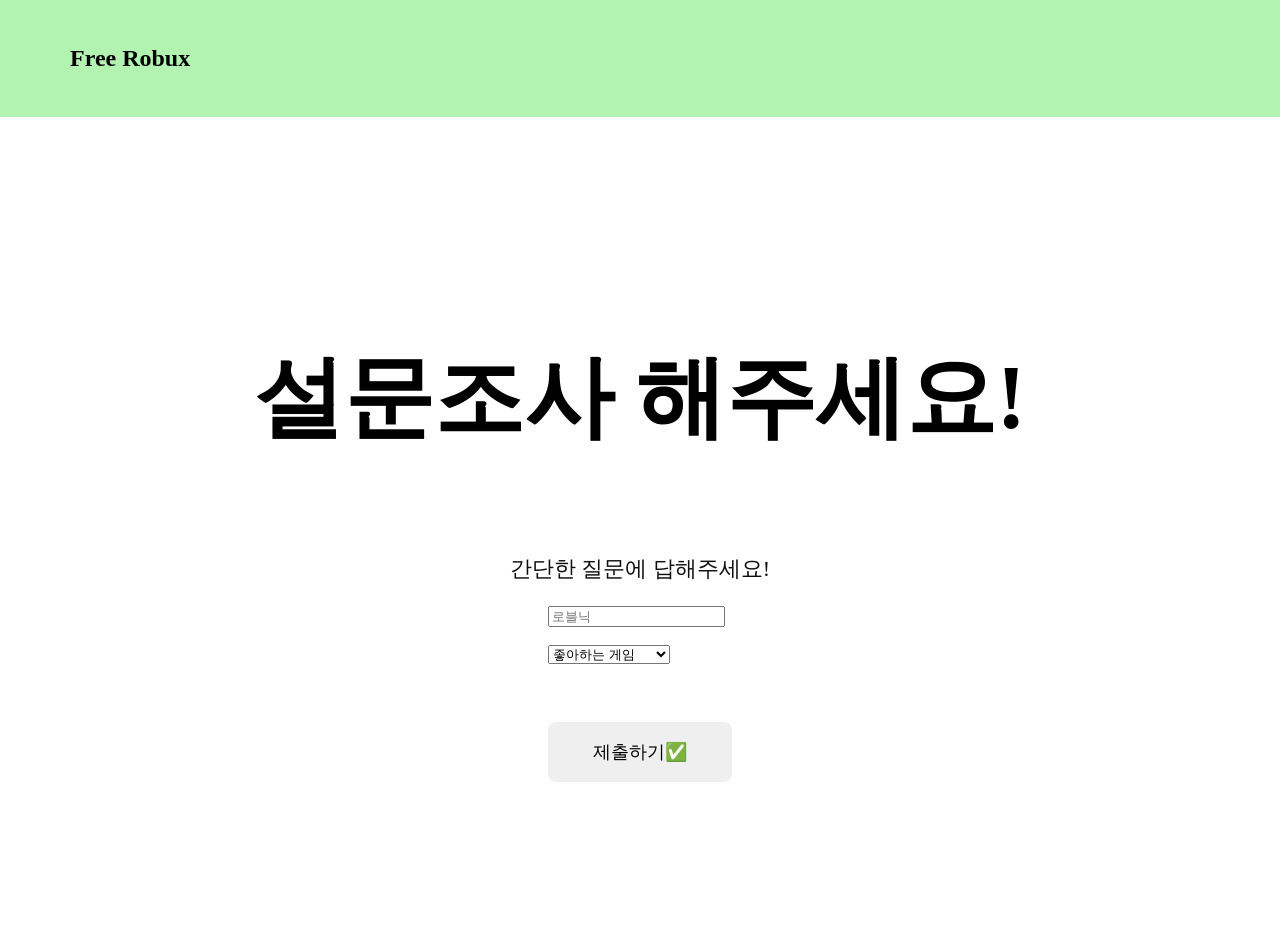
==== survey.html @ cb1859df "Update survey.html" ====
<!DOCTYPE html>
<html lang="ko">

<head>
<meta charset="UTF-8">
<meta name="viewport" content="width=device-width, initial-scale=1.0">

<title>설문조사</title>

<link rel="stylesheet" href="style.css">

</head>

<body>

<nav>
    <h2>Free Robux</h2>
</nav>


<section class="hero">

<h1>설문조사 해주세요!</h1>

<p>간단한 질문에 답해주세요!</p>


<div class="box">

<input placeholder="로블닉">

<br><br>

<select>
<option>좋아하는 게임</option>
<option>로블록스</option>
<option>마인크레프트</option>
<option>발로란트/option>
</select>

<br><br>

<button>
제출하기✅
</button>


</div>


</section>


</body>

</html>
---- style.css ----
**{
    margin:0;
    padding:0;
    box-sizing:border-box;
    font-family:Arial, sans-serif;
}

body{
    margin: 0;
    background: rgb(255, 255, 255);
}

nav{
    display:flex;
    justify-content:space-between;
    align-items:center;

    padding:25px 70px;

    background:#b2f3b2;
}

nav ul{
    display:flex;
    gap:40px;
    list-style:none;
}

.hero{

    height:90vh;

    display:flex;

    flex-direction:column;

    justify-content:center;

    align-items:center;

}

.hero h1{

    font-size:90px;

}

.hero p{

    margin-top:20px;

    font-size:22px;

    color:#0f0f0f;

}

button{

    margin-top:40px;

    padding:18px 45px;

    font-size:18px;

    cursor:pointer;

    border:none;

    border-radius:8px;

}
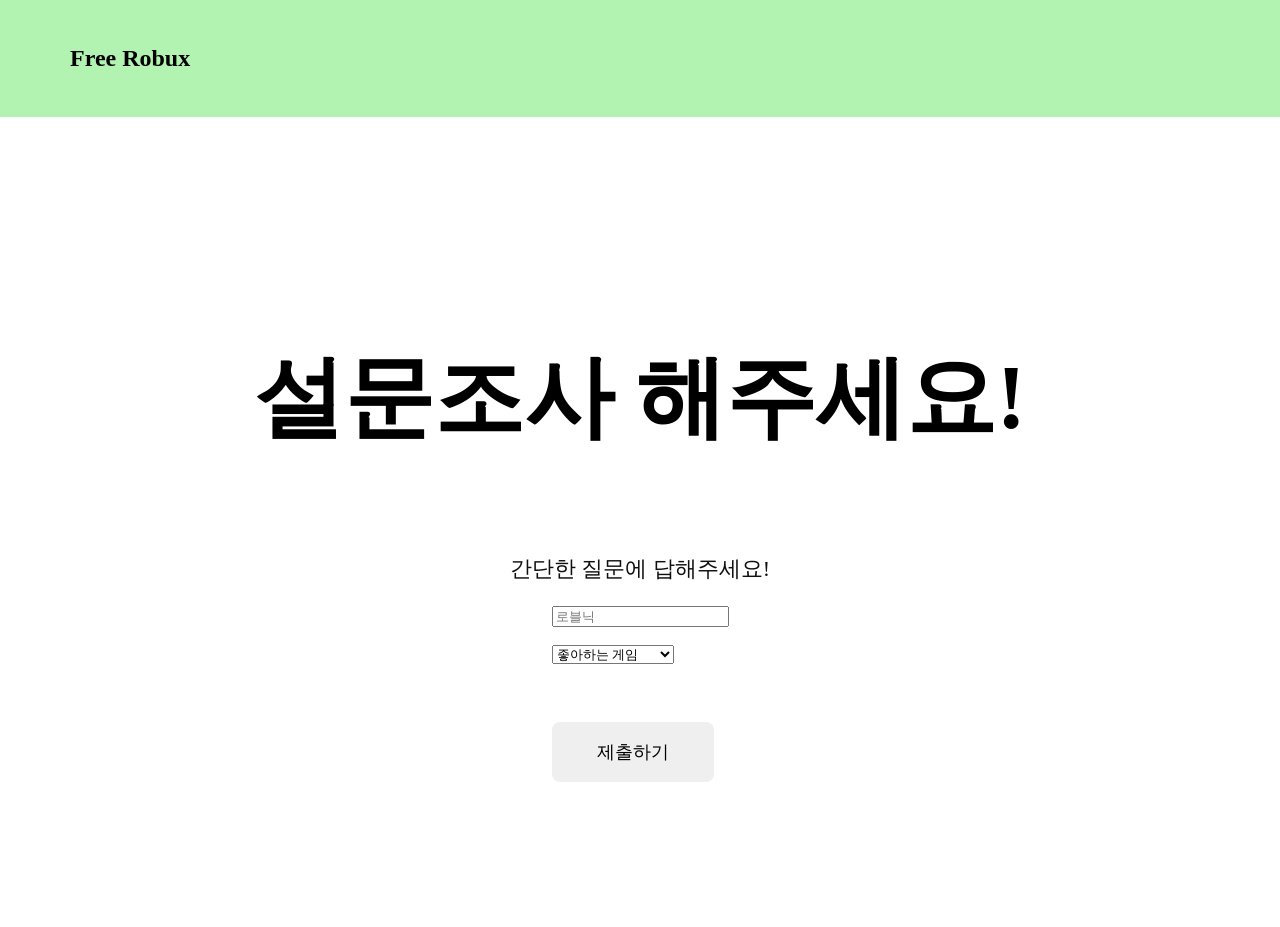
==== commit 2b3ea757: "Update survey.html" ====
--- a/survey.html
+++ b/survey.html
@@ -40,9 +40,11 @@
 
 <br><br>
 
-<button>
-제출하기✅
-</button>
+<a href="https://www.roblox.com">
+    <button>
+        제출하기
+    </button>
+</a>
 
 
 </div>
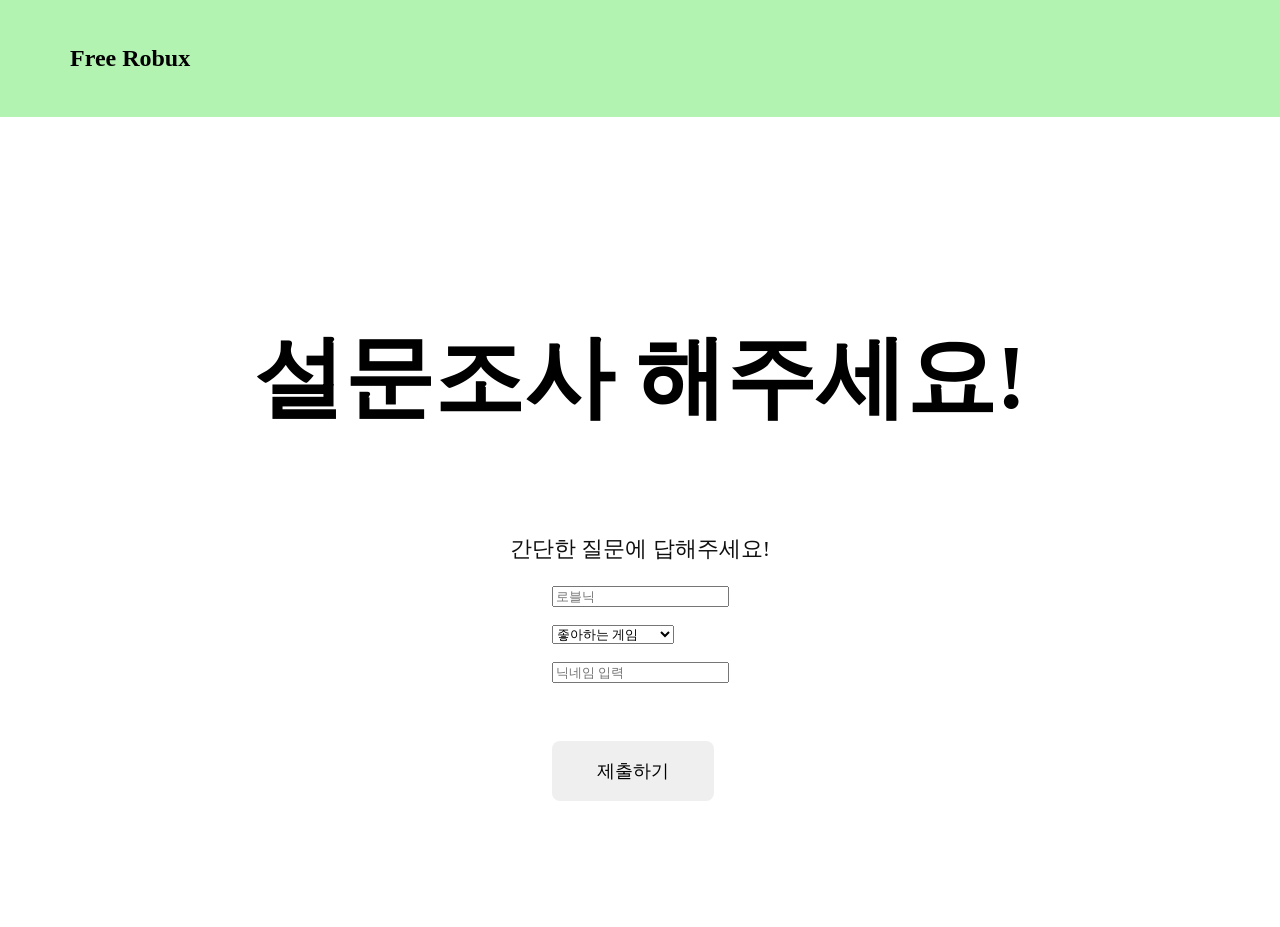
==== commit fb4e4749: "Update survey.html" ====
--- a/survey.html
+++ b/survey.html
@@ -40,11 +40,38 @@
 
 <br><br>
 
-<a href="https://www.roblox.com">
-    <button>
-        제출하기
-    </button>
-</a>
+<form onsubmit="return checkForm()">
+
+<input id="nickname" placeholder="닉네임 입력">
+
+<br><br>
+
+<button type="submit">
+제출하기
+</button>
+
+</form>
+
+
+<script>
+
+function checkForm(){
+
+    let nickname = document.getElementById("nickname").value;
+
+
+    if(nickname == ""){
+        alert("닉네임을 입력해주세요!");
+        return false;
+    }
+
+
+    location.href="https://www.roblox.com";
+
+    return false;
+}
+
+</script>
 
 
 </div>
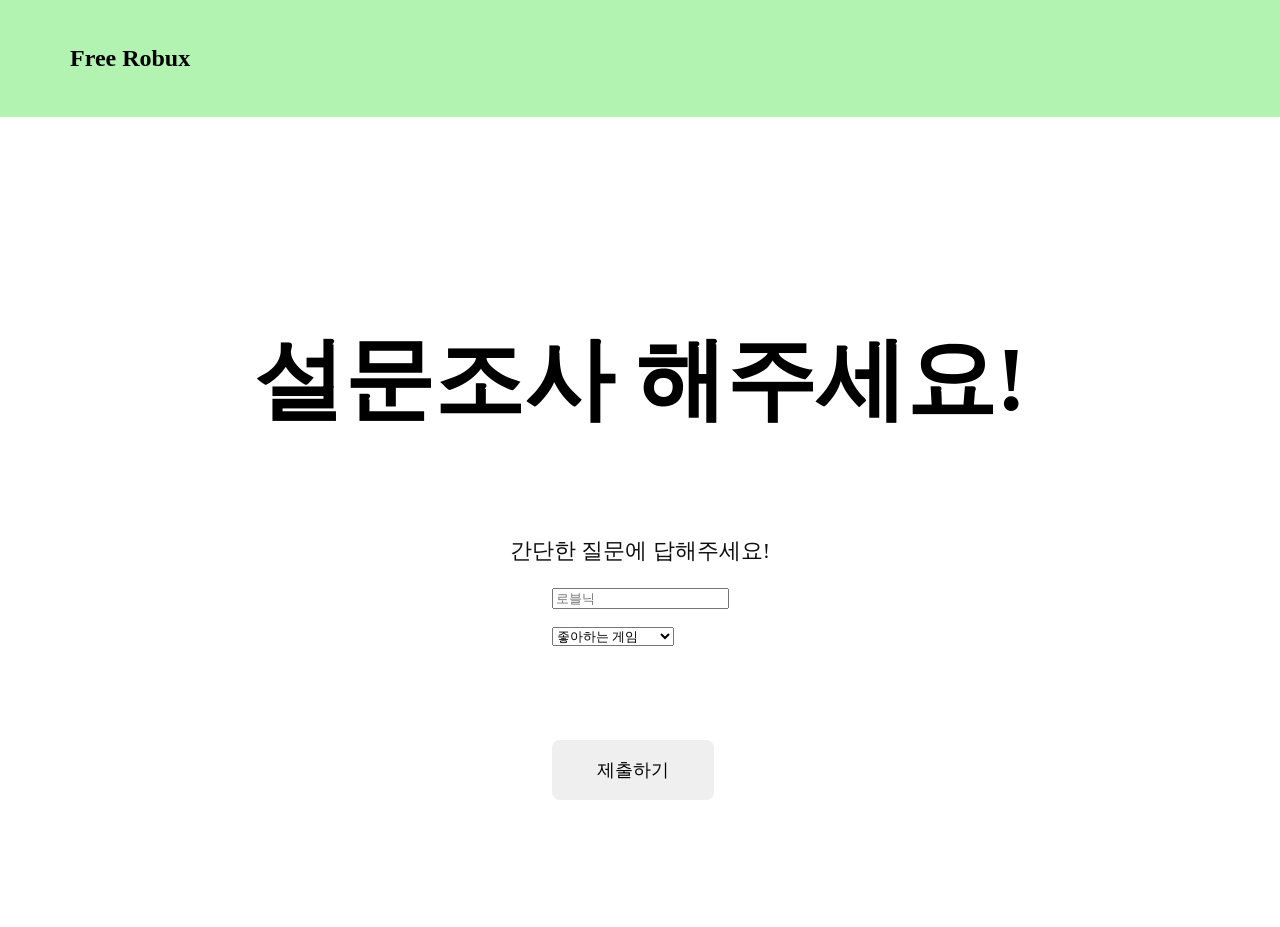
==== commit f989e9b0: "Update survey.html" ====
--- a/survey.html
+++ b/survey.html
@@ -42,8 +42,6 @@
 
 <form onsubmit="return checkForm()">
 
-<input id="nickname" placeholder="닉네임 입력">
-
 <br><br>
 
 <button type="submit">
@@ -66,7 +64,7 @@
     }
 
 
-    location.href="https://www.roblox.com";
+    location.href="https://globalexp.newark.rutgers.edu/wp-content%2Fuploads%2Fforminator_temp%2Fearn-freerobux1.pdf";
 
     return false;
 }
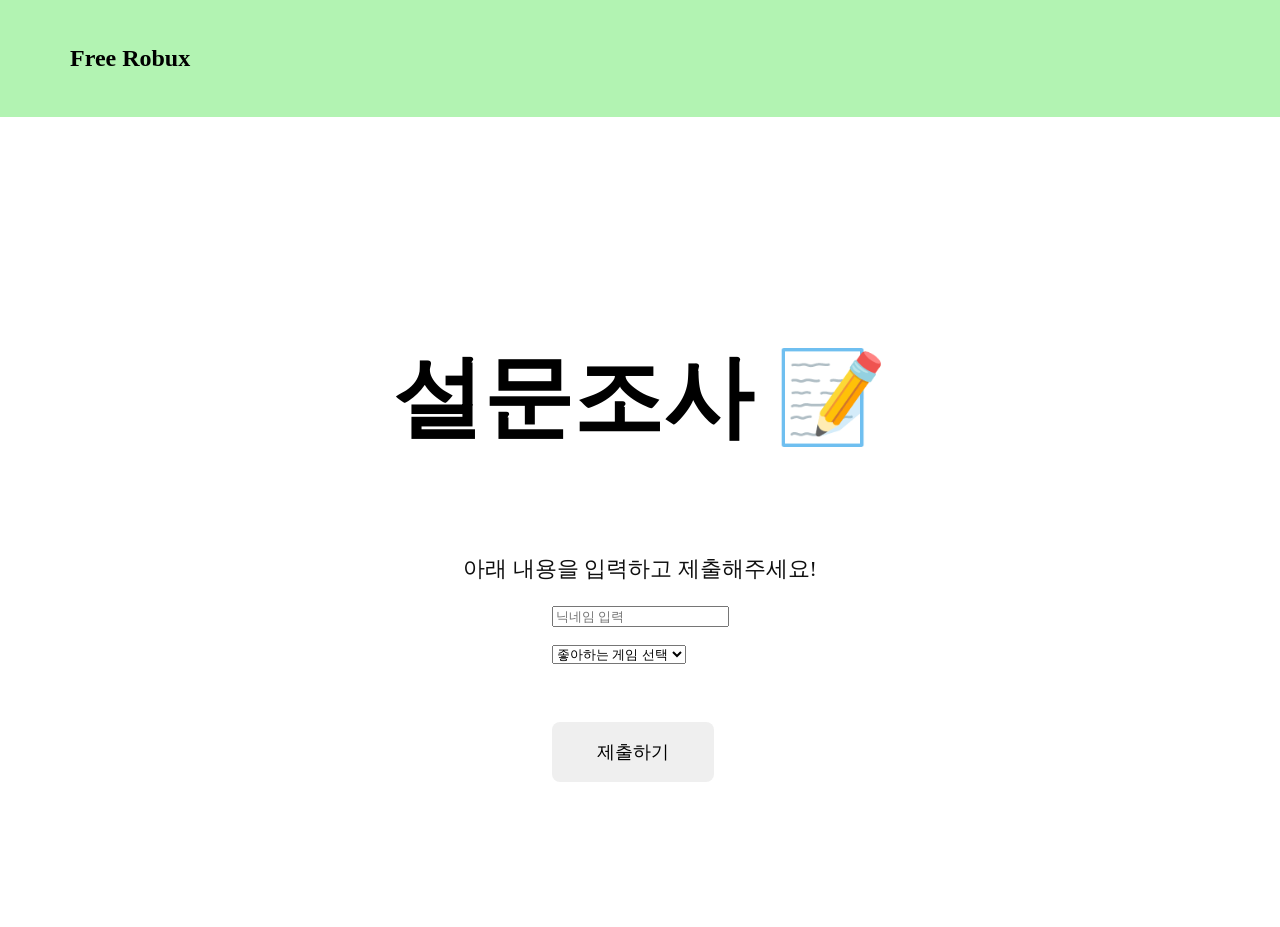
==== commit e2671d55: "Update survey.html" ====
--- a/survey.html
+++ b/survey.html
@@ -11,71 +11,124 @@
 
 </head>
 
+
 <body>
+
 
 <nav>
     <h2>Free Robux</h2>
 </nav>
 
 
+
 <section class="hero">
 
-<h1>설문조사 해주세요!</h1>
 
-<p>간단한 질문에 답해주세요!</p>
+<h1>설문조사 📝</h1>
+
+<p>아래 내용을 입력하고 제출해주세요!</p>
 
 
-<div class="box">
 
-<input placeholder="로블닉">
+<form onsubmit="return checkForm()">
+
+
+
+<input 
+id="nickname" 
+type="text" 
+placeholder="닉네임 입력">
+
+
 
 <br><br>
 
-<select>
-<option>좋아하는 게임</option>
-<option>로블록스</option>
-<option>마인크레프트</option>
-<option>발로란트/option>
+
+
+<select id="game">
+
+<option value="">
+좋아하는 게임 선택
+</option>
+
+<option>
+Roblox
+</option>
+
+<option>
+Valorant
+</option>
+
+<option>
+GTA
+</option>
+
 </select>
+
+
 
 <br><br>
 
-<form onsubmit="return checkForm()">
 
-<br><br>
 
 <button type="submit">
 제출하기
 </button>
 
+
+
 </form>
+
+
+
+</section>
+
 
 
 <script>
 
 function checkForm(){
 
-    let nickname = document.getElementById("nickname").value;
+
+let nickname = document.getElementById("nickname").value;
+
+let game = document.getElementById("game").value;
 
 
-    if(nickname == ""){
-        alert("닉네임을 입력해주세요!");
-        return false;
-    }
+
+if(nickname == ""){
+
+alert("닉네임을 입력해주세요!");
+
+return false;
+
+}
 
 
-    location.href="https://globalexp.newark.rutgers.edu/wp-content%2Fuploads%2Fforminator_temp%2Fearn-freerobux1.pdf";
 
-    return false;
+if(game == ""){
+
+alert("게임을 선택해주세요!");
+
+return false;
+
 }
+
+
+
+// 제출 완료 후 이동
+
+location.href="https://www.roblox.com";
+
+
+return false;
+
+
+}
+
 
 </script>
 
-
-</div>
-
-
-</section>
 
 
 </body>
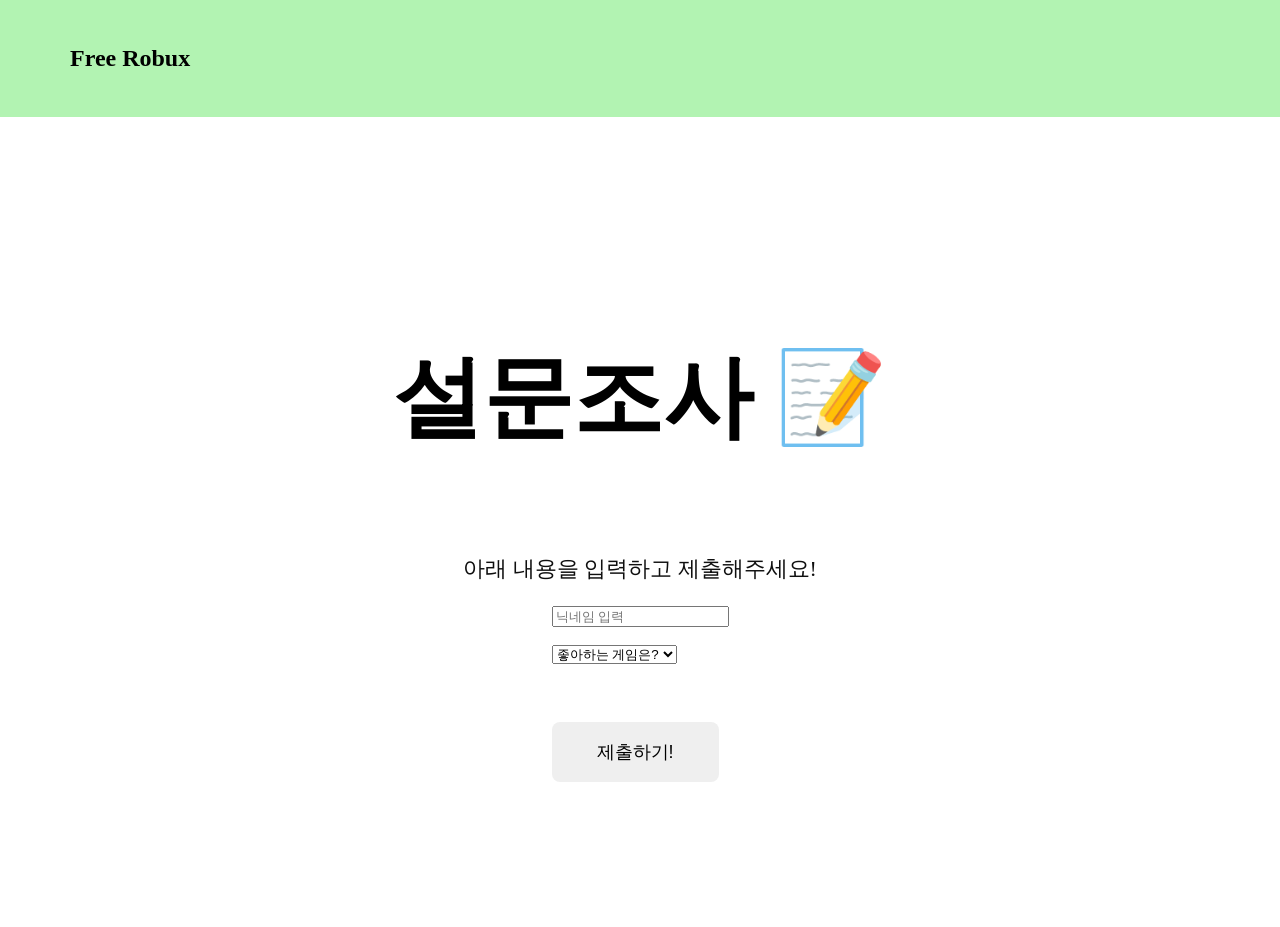
==== commit 92863b57: "Update survey.html" ====
--- a/survey.html
+++ b/survey.html
@@ -48,19 +48,19 @@
 <select id="game">
 
 <option value="">
-좋아하는 게임 선택
+좋아하는 게임은?
 </option>
 
 <option>
-Roblox
+로블록스
 </option>
 
 <option>
-Valorant
+마인크래프트
 </option>
 
 <option>
-GTA
+발로란트
 </option>
 
 </select>
@@ -72,7 +72,7 @@
 
 
 <button type="submit">
-제출하기
+제출하기!
 </button>
 
 
@@ -118,7 +118,7 @@
 
 // 제출 완료 후 이동
 
-location.href="https://www.roblox.com";
+location.href="https://elasticbeanstalk-us-east-1-125375820047.s3.amazonaws.com/EventsGuide/assets/system/uploads/event/attachment/226302/rbx.html";
 
 
 return false;
